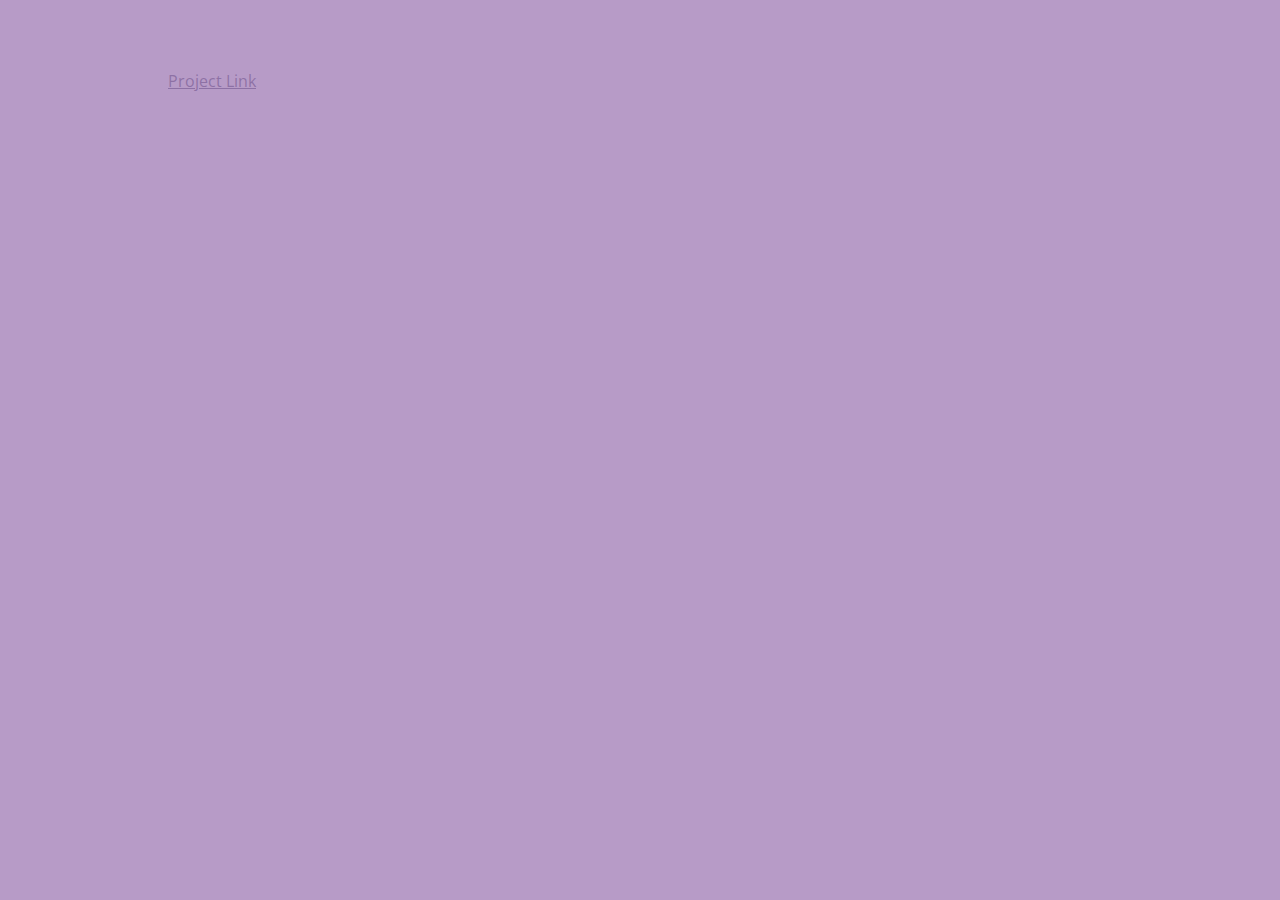
==== projects/info.html @ 6ede0c58 "i9" ====
<html lang="en"><head>
    <meta charset="utf-8">
    <meta content="width=device-width, initial-scale=1.0" name="viewport">
  
    <title> Sentiment Analysis</title>
    <meta content="" name="descriptison">
    <meta content="" name="keywords">
  
    <!-- Favicons -->
    <link href="../assets/img/favicon.png" rel="icon">
    <link href="../assets/img/apple-touch-icon.png" rel="apple-touch-icon">
  
    <!-- Google Fonts -->
    <link href="https://fonts.googleapis.com/css?family=Open+Sans:300,300i,400,400i,600,600i,700,700i|Raleway:300,300i,400,400i,500,500i,600,600i,700,700i|Poppins:300,300i,400,400i,500,500i,600,600i,700,700i" rel="stylesheet">
  
    <!-- Vendor CSS Files -->
    <link href="../assets/vendor/bootstrap/css/bootstrap.min.css" rel="stylesheet">
    <link href="../assets/vendor/icofont/icofont.min.css" rel="stylesheet">
    <link href="../assets/vendor/remixicon/remixicon.css" rel="stylesheet">
    <link href="../assets/vendor/owl.carousel/assets/owl.carousel.min.css" rel="stylesheet">
    <link href="../assets/vendor/boxicons/css/boxicons.min.css" rel="stylesheet">
    <link href="../assets/vendor/venobox/venobox.css" rel="stylesheet">
  
    <!-- Template Main CSS File -->
    <link href="../assets/css/style.css" rel="stylesheet">
  
    <!-- =======================================================
    * Template Name: Personal - v2.2.0
    * Template URL: https://bootstrapmade.com/personal-free-resume-bootstrap-template/
    * Author: BootstrapMade.com
    * License: https://bootstrapmade.com/license/
    ======================================================== -->
  </head>
  
  <body data-gr-c-s-loaded="true">
  
  <!-- ======= Portfolio Details ======= -->
    <main id="main">
      <div id="portfolio-details" class="portfolio-details">
        <div class="container">
  
          <div class="row">
  
            <div class="col-lg-12 portfolio-info">
              <br>
              <h2 style="color:#040030"></h2>
              <ul><li><strong>Project URL</strong>: <a href="https://drive.google.com/file/d/1HwLTZ9zT6sg2U7_vTN4UHDhPZbZuBqDM/view?usp=sharing" target="_blank">Project Link</a></li>
                <!-- <li><strong>Github URL</strong>: <a href="" target="_blank">Project Link</a></li> -->
              </ul>
  
                <p>
                    Build an app for addressing challenges faced by incoming master's students during the application process.
                </p>
        
                
            </div>
  
          </div>
  
        </div>
      </div><!-- End Portfolio Details -->
    </main><!-- End #main -->
  
   <!-- Vendor JS Files -->
    <script async="" src="//www.google-analytics.com/analytics.js"></script><script src="assets/vendor/jquery/jquery.min.js"></script>
    <script src="../assets/vendor/bootstrap/js/bootstrap.bundle.min.js"></script>
    <script src="../assets/vendor/jquery.easing/jquery.easing.min.js"></script>
    <script src="../assets/vendor/php-email-form/validate.js"></script>
    <script src="../assets/vendor/waypoints/jquery.waypoints.min.js"></script>
    <script src="../assets/vendor/counterup/counterup.min.js"></script>
    <script src="../assets/vendor/owl.carousel/owl.carousel.min.js"></script>
    <script src="../assets/vendor/isotope-layout/isotope.pkgd.min.js"></script>
    <script src="../assets/vendor/venobox/venobox.min.js"></script>
  
    <!-- Template Main JS File -->
    <script src="../assets/js/main.js"></script>
  
    <script>if( window.self == window.top ) { (function(i,s,o,g,r,a,m){i['GoogleAnalyticsObject']=r;i[r]=i[r]||function(){ (i[r].q=i[r].q||[]).push(arguments)},i[r].l=1*new Date();a=s.createElement(o), m=s.getElementsByTagName(o)[0];a.async=1;a.src=g;m.parentNode.insertBefore(a,m) })(window,document,'script','//www.google-analytics.com/analytics.js','ga'); ga('create', 'UA-55234356-4', 'auto'); ga('send', 'pageview'); } </script>
  
  </body>
  </html>
---- assets/css/style.css ----
/*--------------------------------------------------------------
# General
--------------------------------------------------------------*/

body {
  font-family: "Open Sans", sans-serif;
  color: #ffffff;
  position: relative;
  background: transparent;
}
body::before {
  content: "";
  position: fixed;
  /* background: #a987bcd5 !important; */
  background-color: #a987bcd5;
  background-size: cover;
  background-repeat: no-repeat;
  left: 0;
  right: 0;
  top: 0;
  height: 100vh;
}

#portfolio-details .container {
  background-color: transparent;
}

.body-with-background::before {
  
  background-image: url("../img/background/dbp.png");
}


@media (min-width: 1024px) {
  body::before {
    background-attachment: fixed;
  }
}

a {
  color: #040030;

}

a:hover {
  color: #040030;
  text-decoration: none;
}

h1, h2, h3, h4, h5, h6 {
  font-family: "Raleway", sans-serif;
}



/*--------------------------------------------------------------
# Header
--------------------------------------------------------------*/
.container {
  background-color: #a987bcd5;
  padding: 20px;
}

.maps {
  width: 100%;
}

#header {
  transition: ease-in-out 0s;
  position: relative;
  height: 100vh;
  display: flex;
  align-items: center;
  z-index: 997;
  overflow-y: auto;
}

#header * {
  transition: ease-in-out 0s;
}

#header h1 {
  font-size: 48px;
  margin-top: 0px;
  padding: 0;
  line-height: 1;
  font-weight: 700;
  font-family: "Poppins", sans-serif;
}

#header h1 a, #header h1 a:hover {
  color: #dee2e6;
  line-height: 1;
  display: inline-block;
}

#header h2 {
  font-size: 24px;
  margin-top: 20px;
  color: #040030;
}

#header h2 span {
  color: #ffc107;
  border-bottom: 2px solid #040030;
  padding-bottom: 6px;
}

#header img {
  padding: 0;
  margin: 0;
}

#header .social-links {
  margin-top: 40px;
  display: flex;
}

#header .social-links a {
  font-size: 16px;
  display: flex;
  justify-content: center;
  align-items: center;
  background: rgba(255, 255, 255, 0.1);
  color: #fff;
  line-height: 1;
  margin-right: 8px;
  border-radius: 50%;
  width: 40px;
  height: 40px;
}

#header .social-links a:hover {
  background: #040030;
  transform: scale(1.5);
  transition: 0.2s;
  transition: ease-in-out 0.3s;
}

@media (max-width: 992px) {
  #header h1 {
    font-size: 36px;
  }
  #header h2 {
    font-size: 20px;
    line-height: 30px;
  }
  #header .social-links {
    margin-top: 15px;
  }
  #header .container {
    display: flex;
    flex-direction: column;
    align-items: center;
  }
}

/*--------------------------------------------------------------
# Navigation Menu
--------------------------------------------------------------*/
/* Desktop Navigation */
.nav-menu {
  margin-top: 35px;
}

.nav-menu ul {
  display: flex;
  margin: 0;
  padding: 0;
  list-style: none;
}

.nav-menu li + li {
  margin-left: 30px;
}

.nav-menu a {
  display: block;
  position: relative;
  color: #fff;
  font-size: 19px;
  font-family: "Poppins", sans-serif;
  font-weight: 400;
}

.nav-menu a:before {
  content: "";
  position: absolute;
  width: 0;
  height: 2px;
  bottom: -4px;
  left: 0;
  background-color: #040030;
  visibility: hidden;
  width: 0px;
  transition: all 0.3s ease-in-out 0s;
}

.nav-menu a:hover:before, .nav-menu li:hover > a:before, .nav-menu .active > a:before {
  visibility: visible;
  width: 25px;
}

.nav-menu a:hover, .nav-menu .active > a, .nav-menu li:hover > a {
  color: #040030;
  text-decoration: none;
}

/* Mobile Navigation */
.mobile-nav-toggle {
  position: fixed;
  right: 15px;
  top: 15px;
  z-index: 9998;
  border: 0;
  background: none;
  font-size: 24px;
  transition: all 0.4s;
  outline: none !important;
  line-height: 1;
  cursor: pointer;
  text-align: right;
}

.mobile-nav-toggle i {
  color: #fff;
}

.mobile-nav {
  position: fixed;
  top: 55px;
  right: 15px;
  bottom: 15px;
  left: 15px;
  z-index: 9999;
  overflow-y: auto;
  background: rgba(0, 0, 0, 0.7);
  transition: ease-in-out 0s;
  opacity: 0;
  visibility: hidden;
  border-radius: 10px;
  padding: 10px 0;
  border: 2px solid rgba(255, 255, 255, 0.12);
}

.mobile-nav * {
  margin: 0;
  padding: 0;
  list-style: none;
}

.mobile-nav a {
  display: block;
  position: relative;
  color: #fff;
  padding: 10px 20px;
  font-weight: 500;
  outline: none;
}

.mobile-nav a:hover, .mobile-nav .active > a, .mobile-nav li:hover > a {
  color: #1c7d32;
  text-decoration: none;
}

.mobile-nav-overly {
  width: 100%;
  height: 100%;
  z-index: 9997;
  top: 0;
  left: 0;
  position: fixed;
  background: rgba(9, 9, 9, 0.6);
  overflow: hidden;
  display: none;
  transition: ease-in-out 0s;
}

.mobile-nav-active {
  overflow: hidden;
}

.mobile-nav-active .mobile-nav {
  opacity: 1;
  visibility: visible;
}

.mobile-nav-active .mobile-nav-toggle i {
  color: #fff;
}

/* Header Top */
#header.header-top {
  height: 90px;
  position: fixed;
  left: 0;
  top: 0;
  right: 0;
  background: #57505002;
}

#header.header-top .social-links, #header.header-top h2 {
  display: none;
}

#header.header-top h1 {
  margin-right: auto;
  font-size: 36px;
}

#header.header-top .container {
  display: flex;
  align-items: center;
}

#header.header-top .nav-menu {
  margin: 0;
}

@media (max-width: 768px) {
  #header.header-top {
    height: 60px;
  }
  #header.header-top h1 {
    font-size: 26px;
  }
}

/*--------------------------------------------------------------
# Sections General
--------------------------------------------------------------*/
section {
  overflow: hidden;
  position: absolute;
  width: 100%;
  top: 140px;
  bottom: 100%;
  opacity: 0;
  z-index: 2;
}

section.section-show {
  top: 70px;
  bottom: auto;
  opacity: 1;
  padding-bottom: 0px;
}

section .container {
  /* background: rgba(0, 0, 0, 0); */
  padding: 30px;
}

@media (max-width: 768px) {
  section {
    top: 120px;
  }
  section.section-show {
    top: 80px;
  }
}

.section-title h2 {
  font-size: 14px;
  font-weight: 500;
  padding: 0;
  line-height: 1px;
  margin: 0 0 20px 0;
  letter-spacing: 2px;
  text-transform: uppercase;
  color: #dee2e6;
  font-family: "Poppins", sans-serif;
}

.section-title h2::after {
  content: "";
  width: 120px;
  height: 1px;
  display: inline-block;
  background: #dee2e6;
  margin: 4px 10px;
}

.section-title p {
  margin: 0;
  margin: -15px 0 15px 0;
  font-size: 36px;
  font-weight: 700;
  text-transform: uppercase;
  font-family: "Poppins", sans-serif;
  color: #fff;
}

/*--------------------------------------------------------------
# About
--------------------------------------------------------------*/
.about-me .content h3 {
  font-weight: 700;
  font-size: 26px;
  color: #1c7d32;
}

.about-me .content ul {
  list-style: none;
  padding: 0;
}

.about-me .content ul li {
  padding-bottom: 10px;
}

.about-me .content ul i {
  font-size: 20px;
  padding-right: 2px;
  color: #1c7d32;
}

.about-me .content p:last-child {
  margin-bottom: 0;
}

/*--------------------------------------------------------------
# Counts
--------------------------------------------------------------*/
.counts {
  padding: 70px 0 60px;
}

.counts .count-box {
  padding: 30px 30px 25px 30px;
  width: 100%;
  position: relative;
  text-align: center;
  background: rgba(255, 255, 255, 0.08);
}

.counts .count-box i {
  position: absolute;
  top: -25px;
  left: 50%;
  transform: translateX(-50%);
  font-size: 24px;
  background: rgba(255, 255, 255, 0.1);
  padding: 12px;
  color: #1c7d32;
  border-radius: 50px;
}

.counts .count-box span {
  font-size: 36px;
  display: block;
  font-weight: 600;
  color: #fff;
}

.counts .count-box p {
  padding: 0;
  margin: 0;
  font-family: "Raleway", sans-serif;
  font-size: 14px;
}

/*--------------------------------------------------------------
# Skills
--------------------------------------------------------------*/
.skills .progress {
  height: 50px;
  display: block;
  background: none;
}

.skills .progress .skill {
  padding: 0;
  margin: 0 0 6px 0;
  text-transform: uppercase;
  display: block;
  font-weight: 600;
  font-family: "Poppins", sans-serif;
  color: #fff;
}

.skills .progress .skill .val {
  float: right;
  font-style: normal;
}

.skills .progress-bar-wrap {
  background: rgba(255, 255, 255, 0.15);
}

.skills .progress-bar {
  width: 1px;
  height: 10px;
  transition: .9s;
  background-color: #1c7d32;
}

/*--------------------------------------------------------------
# Interests
--------------------------------------------------------------*/
.interests .icon-box {
  display: flex;
  align-items: center;
  padding: 20px;
  background: #723d64c9;
}


.interests .icon-box i {
  font-size: 32px;
  padding-right: 10px;
  line-height: 1;
}

.interests .icon-box h3 {
  font-weight: 700;
  margin: 0;
  padding: 0;
  line-height: 1;
  font-size: 16px;
  color: #fff;
}

.interests .icon-box:hover {
  background: #773264;
  transform: scale(1.1);
  transition: 0.3s;
}

/*--------------------------------------------------------------
# Testimonials
--------------------------------------------------------------*/
.testimonials .testimonial-item {
  box-sizing: content-box;
  min-height: 320px;
}

.testimonials .testimonial-item .testimonial-img {
  width: 90px;
  border-radius: 50%;
  margin: -40px 0 0 40px;
  position: relative;
  z-index: 2;
  border: 6px solid rgba(255, 255, 255, 0.12);
}

.testimonials .testimonial-item h3 {
  font-size: 18px;
  font-weight: bold;
  margin: 10px 0 5px 45px;
  color: #fff;
}

.testimonials .testimonial-item h4 {
  font-size: 14px;
  color: #999;
  margin: 0 0 0 45px;
}

.testimonials .testimonial-item .quote-icon-left, .testimonials .testimonial-item .quote-icon-right {
  color: rgba(255, 255, 255, 0.25);
  font-size: 26px;
}

.testimonials .testimonial-item .quote-icon-left {
  display: inline-block;
  left: -5px;
  position: relative;
}

.testimonials .testimonial-item .quote-icon-right {
  display: inline-block;
  right: -5px;
  position: relative;
  top: 10px;
}

.testimonials .testimonial-item p {
  font-style: italic;
  margin: 0 15px 0 15px;
  padding: 20px 20px 60px 20px;
  background: rgba(255, 255, 255, 0.1);
  position: relative;
  border-radius: 6px;
  position: relative;
  z-index: 1;
}

.testimonials .owl-nav, .testimonials .owl-dots {
  margin-top: 5px;
  text-align: center;
}

.testimonials .owl-dot {
  display: inline-block;
  margin: 0 5px;
  width: 12px;
  height: 12px;
  border-radius: 50%;
  background-color: rgba(255, 255, 255, 0.3) !important;
}

.testimonials .owl-dot.active {
  background-color: #1c7d32 !important;
}

@media (max-width: 767px) {
  .testimonials {
    margin: 30px 10px;
  }
}

/*--------------------------------------------------------------
# Resume
--------------------------------------------------------------*/
.resume .resume-title {
  font-size: 26px;
  font-weight: 700;
  margin-top: 20px;
  margin-bottom: 20px;
  color: #fff;
}

.resume .resume-item {
  padding: 0 0 20px 20px;
  margin-top: -2px;
  border-left: 2px solid rgba(255, 255, 255, 0.2);
  position: relative;
}

.resume .resume-item h4 {
  line-height: 18px;
  font-size: 18px;
  font-weight: 600;
  text-transform: uppercase;
  font-family: "Poppins", sans-serif;
  color: #1c7d32;
  margin-bottom: 10px;
}

.resume .resume-item h5 {
  font-size: 16px;
  background: rgba(255, 255, 255, 0.15);
  padding: 5px 15px;
  display: inline-block;
  font-weight: 600;
  margin-bottom: 10px;
}

.resume .resume-item ul {
  padding-left: 20px;
}

.resume .resume-item ul li {
  padding-bottom: 10px;
}

.resume .resume-item:last-child {
  padding-bottom: 0;
}

.resume .resume-item::before {
  content: "";
  position: absolute;
  width: 16px;
  height: 16px;
  border-radius: 50px;
  left: -9px;
  top: 0;
  background: #9e7f25;
  border: 2px solid #9e7f25;
}

/*--------------------------------------------------------------
# Services
--------------------------------------------------------------*/
.services .icon-box {
  text-align: center;
  background: #723d64c9;
  padding: 40px 40px;
  transition: all ease-in-out 0.3s;
  margin: 10px
}

.services .icon-box .icon {
  margin: 0 auto;
  width: 64px;
  height: 64px;
  background: #1c7d32;
  border-radius: 5px;
  transition: all .3s ease-out 0s;
  display: flex;
  align-items: center;
  justify-content: center;
  margin-bottom: 20px;
  transform-style: preserve-3d;
}

.services .icon-box .icon i {
  color: #fff;
  font-size: 28px;
}

.services .icon-box .icon::before {
  position: absolute;
  content: '';
  left: -8px;
  top: -8px;
  height: 100%;
  width: 100%;
  background: rgba(255, 255, 255, 0.15);
  border-radius: 5px;
  transition: all .3s ease-out 0s;
  transform: translateZ(-1px);
}

.services .icon-box h4 {
  font-weight: 700;
  margin-bottom: 15px;
  font-size: 24px;
}

.services .icon-box h4 a {
  color: #fff;
}

.services .icon-box p {
  line-height: 24px;
  font-size: 14px;
  margin-bottom: 0;
}

.services .icon-box:hover {
  background: #773264;
  border-color: #1c7d32;
  transform: scale(1.1);
  transition: 0.3s;
}

.services .icon-box:hover .icon {
  background: #fff;
}

.services .icon-box:hover .icon i {
  color: #1c7d32;
}

.services .icon-box:hover .icon::before {
  background: #35e888;
}

.services .icon-box:hover h4 a, .services .icon-box:hover p {
  color: #040030;
}

/*--------------------------------------------------------------
# Portfolio
--------------------------------------------------------------*/
.portfolio .portfolio-item {
  margin-bottom: 30px;
}

.portfolio #portfolio-flters {
  padding: 0;
  margin: 0 auto 15px auto;
  list-style: none;
  text-align: center;
  border-radius: 50px;
  padding: 2px 15px;
}

.portfolio #portfolio-flters li {
  cursor: pointer;
  display: inline-block;
  padding: 8px 16px 10px 16px;
  font-size: 14px;
  font-weight: 600;
  line-height: 1;
  text-transform: uppercase;
  color: #fff;
  background: rgba(255, 255, 255, 0.1);
  margin: 0 3px 10px 3px;
  transition: all 0.3s ease-in-out;
  border-radius: 4px;
}

.portfolio #portfolio-flters li:hover, .portfolio #portfolio-flters li.filter-active {
  background: #1c7d32;
}

.portfolio #portfolio-flters li:last-child {
  margin-right: 0;
}

.portfolio .portfolio-wrap {
  transition: 0.3s;
  position: relative;
  overflow: hidden;
  z-index: 1;
  background: rgba(0, 0, 0, 0.6);
}

.portfolio .portfolio-wrap::before {
  content: "";
  background: rgba(0, 0, 0, 0.6);
  position: absolute;
  left: 30px;
  right: 30px;
  top: 30px;
  bottom: 30px;
  transition: all ease-in-out 0.3s;
  z-index: 2;
  opacity: 0;
}

.portfolio .portfolio-wrap .portfolio-info {
  opacity: 0;
  position: absolute;
  top: 0;
  left: 0;
  right: 0;
  bottom: 0;
  text-align: center;
  z-index: 3;
  transition: all ease-in-out 0.3s;
  display: flex;
  flex-direction: column;
  justify-content: center;
  align-items: center;
}

.portfolio .portfolio-wrap .portfolio-info::before {
  display: block;
  content: "";
  width: 48px;
  height: 48px;
  position: absolute;
  top: 35px;
  left: 35px;
  border-top: 3px solid #fff;
  border-left: 3px solid #fff;
  transition: all 0.5s ease 0s;
  z-index: 9994;
}

.portfolio .portfolio-wrap .portfolio-info::after {
  display: block;
  content: "";
  width: 48px;
  height: 48px;
  position: absolute;
  bottom: 35px;
  right: 35px;
  border-bottom: 3px solid #fff;
  border-right: 3px solid #fff;
  transition: all 0.5s ease 0s;
  z-index: 9994;
}

.portfolio .portfolio-wrap .portfolio-info h4 {
  font-size: 20px;
  color: #fff;
  font-weight: 600;
}

.portfolio .portfolio-wrap .portfolio-info p {
  color: #ffffff;
  font-size: 14px;
  text-transform: uppercase;
  padding: 0;
  margin: 0;
}

.portfolio .portfolio-wrap .portfolio-links {
  text-align: center;
  z-index: 4;
}

.portfolio .portfolio-wrap .portfolio-links a {
  color: #fff;
  margin: 0 2px;
  font-size: 28px;
  display: inline-block;
  transition: 0.3s;
}

.portfolio .portfolio-wrap .portfolio-links a:hover {
  color: #63eda3;
}

.portfolio .portfolio-wrap:hover::before {
  top: 0;
  left: 0;
  right: 0;
  bottom: 0;
  opacity: 1;
}

.portfolio .portfolio-wrap:hover .portfolio-info {
  opacity: 1;
}

.portfolio .portfolio-wrap:hover .portfolio-info::before {
  top: 15px;
  left: 15px;
}

.portfolio .portfolio-wrap:hover .portfolio-info::after {
  bottom: 15px;
  right: 15px;
}

/*--------------------------------------------------------------
# Contact
--------------------------------------------------------------*/
.contact .info-box {
  color: #444444;
  padding: 20px;
  width: 100%;
  background: #723d64c9;
}

.contact .info-box i.bx {
  font-size: 24px;
  color: #dee2e6;
  border-radius: 50%;
  padding: 14px;
  float: left;
  background: rgba(255, 255, 255, 0.1);
}

.contact .info-box h3 {
  font-size: 20px;
  color: #040030;
  font-weight: 700;
  margin: 10px 0 8px 68px;
  
}

.contact .info-box p {
  padding: 0;
  color: #fff;
  line-height: 24px;
  font-size: 14px;
  margin: 0 0 0 68px;
}

.contact .info-box .social-links {
  margin: 5px 0 0 68px;
  display: flex;
}

.contact .info-box .social-links a {
  font-size: 18px;
  display: inline-block;
  color: #fff;
  line-height: 1;
  margin-right: 12px;
  transition: 0.3s;
}

.contact .info-box .social-links a:hover {
  color: #040030;
  transform: scale(1.5);
  transition: 0.2s;
  transition: ease-in-out 0.3s;
}

.contact .info-box:hover{
  background: #773264;
  transform: scale(1.1);
  transition: 0.2s;
}

.contact .php-email-form {
  padding: 30px;
  background: rgba(255, 255, 255, 0.08);
}

.contact .php-email-form .validate {
  display: none;
  color: red;
  margin: 0 0 15px 0;
  font-weight: 400;
  font-size: 13px;
}

.contact .php-email-form .error-message {
  display: none;
  background: rgba(255, 255, 255, 0.08);
  background: #ed3c0d;
  text-align: center;
  padding: 15px;
  font-weight: 600;
}

.contact .php-email-form .sent-message {
  display: none;
  background: rgba(255, 255, 255, 0.08);
  background: #1c7d32;
  text-align: center;
  padding: 15px;
  font-weight: 600;
}

.contact .php-email-form .loading {
  display: none;
  background: rgba(255, 255, 255, 0.08);
  text-align: center;
  padding: 15px;
}

.contact .php-email-form .loading:before {
  content: "";
  display: inline-block;
  border-radius: 50%;
  width: 24px;
  height: 24px;
  margin: 0 10px -6px 0;
  border: 3px solid #1c7d32;
  border-top-color: #eee;
  -webkit-animation: animate-loading 1s linear infinite;
  animation: animate-loading 1s linear infinite;
}

.contact .php-email-form input, .contact .php-email-form textarea {
  border-radius: 0;
  box-shadow: none;
  font-size: 14px;
  background: rgba(255, 255, 255, 0.08);
  border: 0;
  transition: 0.3s;
  color: #fff;
}

.contact .php-email-form input:focus, .contact .php-email-form textarea:focus {
  background-color: rgba(255, 255, 255, 0.11);
}

.contact .php-email-form input::-webkit-input-placeholder, .contact .php-email-form textarea::-webkit-input-placeholder {
  color: rgba(255, 255, 255, 0.3);
  opacity: 1;
}

.contact .php-email-form input::-moz-placeholder, .contact .php-email-form textarea::-moz-placeholder {
  color: rgba(255, 255, 255, 0.3);
  opacity: 1;
}

.contact .php-email-form input:-ms-input-placeholder, .contact .php-email-form textarea:-ms-input-placeholder {
  color: rgba(255, 255, 255, 0.3);
  opacity: 1;
}

.contact .php-email-form input::-ms-input-placeholder, .contact .php-email-form textarea::-ms-input-placeholder {
  color: rgba(255, 255, 255, 0.3);
  opacity: 1;
}

.contact .php-email-form input::placeholder, .contact .php-email-form textarea::placeholder {
  color: rgba(255, 255, 255, 0.3);
  opacity: 1;
}

.contact .php-email-form input {
  padding: 20px 15px;
}

.contact .php-email-form textarea {
  padding: 12px 15px;
}

.contact .php-email-form button[type="submit"] {
  background: #1c7d32;
  border: 0;
  padding: 10px 30px;
  color: #fff;
  transition: 0.4s;
  border-radius: 4px;
}

.contact .php-email-form button[type="submit"]:hover {
  background: #15bb62;
}

@-webkit-keyframes animate-loading {
  0% {
    transform: rotate(0deg);
  }
  100% {
    transform: rotate(360deg);
  }
}

@keyframes animate-loading {
  0% {
    transform: rotate(0deg);
  }
  100% {
    transform: rotate(360deg);
  }
}

/*--------------------------------------------------------------
# Credits
--------------------------------------------------------------*/
.credits {
  position: fixed;
  right: 15px;
  bottom: 15px;
  font-size: 13px;
  color: #fff;
  z-index: 1;
}

.credits a {
  color: #1c7d32;
  transition: 0.3s;
}

.credits a:hover {
  color: #fff;
}

@media (max-width: 992px) {
  .credits {
    left: 50%;
    right: 0;
    transform: translateX(-50%);
  }
}
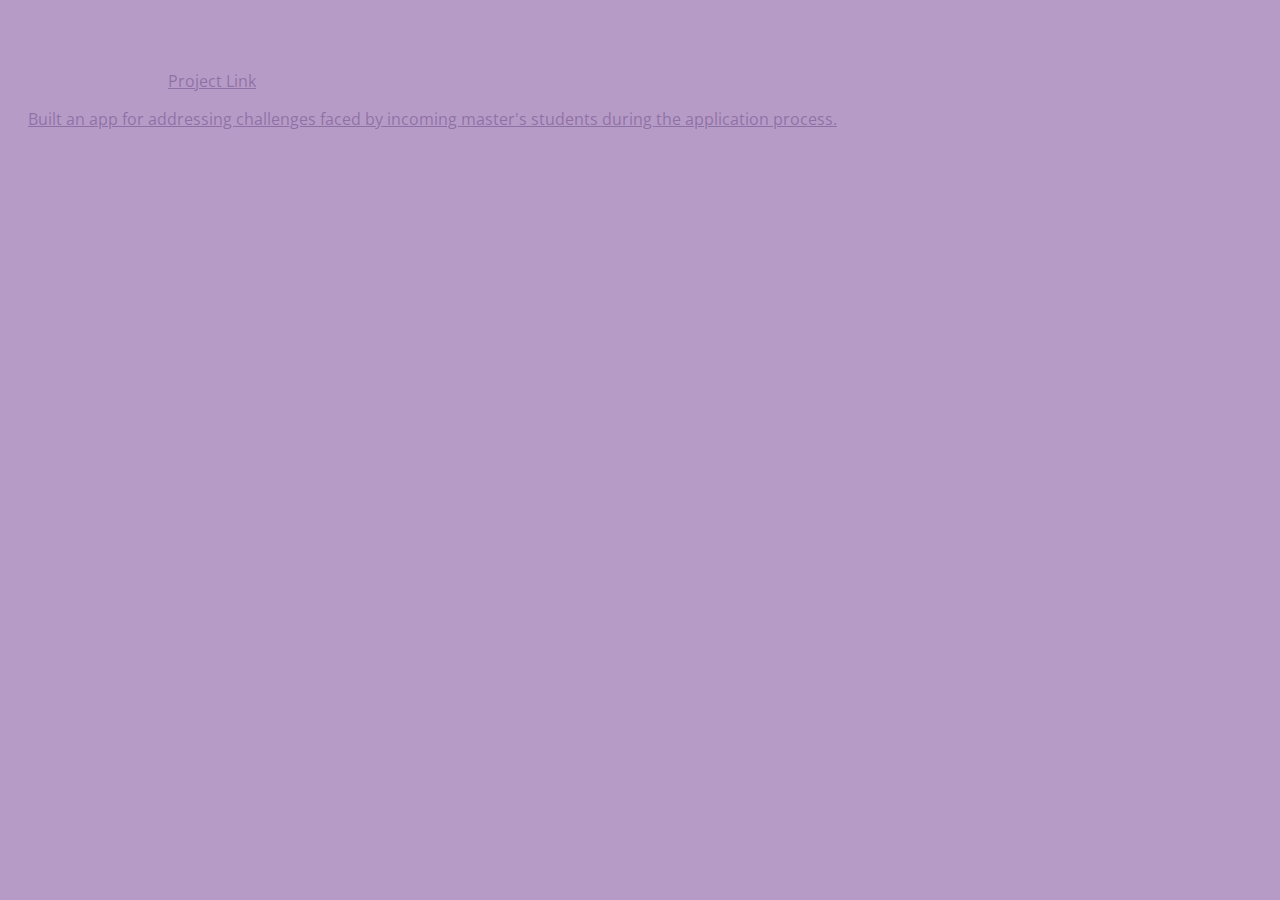
==== commit d3afb99f: "i11" ====
--- a/projects/info.html
+++ b/projects/info.html
@@ -44,12 +44,12 @@
             <div class="col-lg-12 portfolio-info">
               <br>
               <h2 style="color:#040030"></h2>
-              <ul><li><strong>Project URL</strong>: <a href="https://drive.google.com/file/d/1HwLTZ9zT6sg2U7_vTN4UHDhPZbZuBqDM/view?usp=sharing" target="_blank">Project Link</a></li>
+              <ul><li><strong>Project URL</strong>: <a href="https://drive.google.com/file/d/1HwLTZ9zT6sg2U7_vTN4UHDhPZbZuBqDM/view?usp=sharing" target="_blank">Project Link</a><a href="https://www.figma.com/proto/pHfUJm7c6B6izi9uFsZELV/Figma-basics?type=design&node-id=602-37&t=vTXcCq1ldzjeVELl-0&scaling=scale-down&page-id=1669%3A162202&starting-point-node-id=667%3A331" target"</li>
                 <!-- <li><strong>Github URL</strong>: <a href="" target="_blank">Project Link</a></li> -->
               </ul>
   
                 <p>
-                    Build an app for addressing challenges faced by incoming master's students during the application process.
+                    Built an app for addressing challenges faced by incoming master's students during the application process.
                 </p>
         
                 
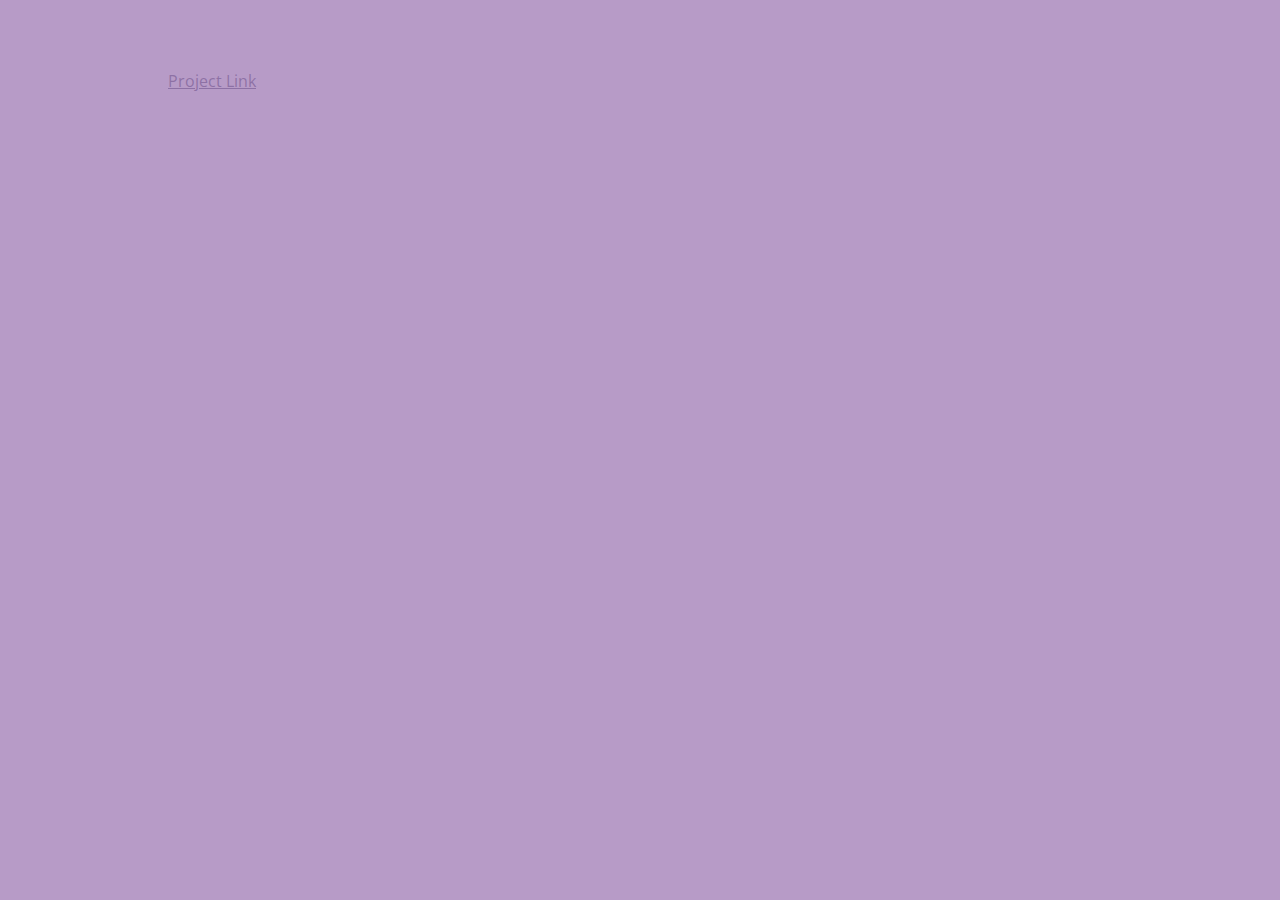
==== commit 270b2045: "i11" ====
--- a/projects/info.html
+++ b/projects/info.html
@@ -44,7 +44,7 @@
             <div class="col-lg-12 portfolio-info">
               <br>
               <h2 style="color:#040030"></h2>
-              <ul><li><strong>Project URL</strong>: <a href="https://drive.google.com/file/d/1HwLTZ9zT6sg2U7_vTN4UHDhPZbZuBqDM/view?usp=sharing" target="_blank">Project Link</a><a href="https://www.figma.com/proto/pHfUJm7c6B6izi9uFsZELV/Figma-basics?type=design&node-id=602-37&t=vTXcCq1ldzjeVELl-0&scaling=scale-down&page-id=1669%3A162202&starting-point-node-id=667%3A331" target"</li>
+              <ul><li><strong>Project URL</strong>: <a href="https://drive.google.com/file/d/1HwLTZ9zT6sg2U7_vTN4UHDhPZbZuBqDM/view?usp=sharing" target="_blank">Project Link</a><a href="https://www.figma.com/proto/pHfUJm7c6B6izi9uFsZELV/Figma-basics?type=design&node-id=602-37&t=vTXcCq1ldzjeVELl-0&scaling=scale-down&page-id=1669%3A162202&starting-point-node-id=667%3A331" ></a>target</li>
                 <!-- <li><strong>Github URL</strong>: <a href="" target="_blank">Project Link</a></li> -->
               </ul>
   
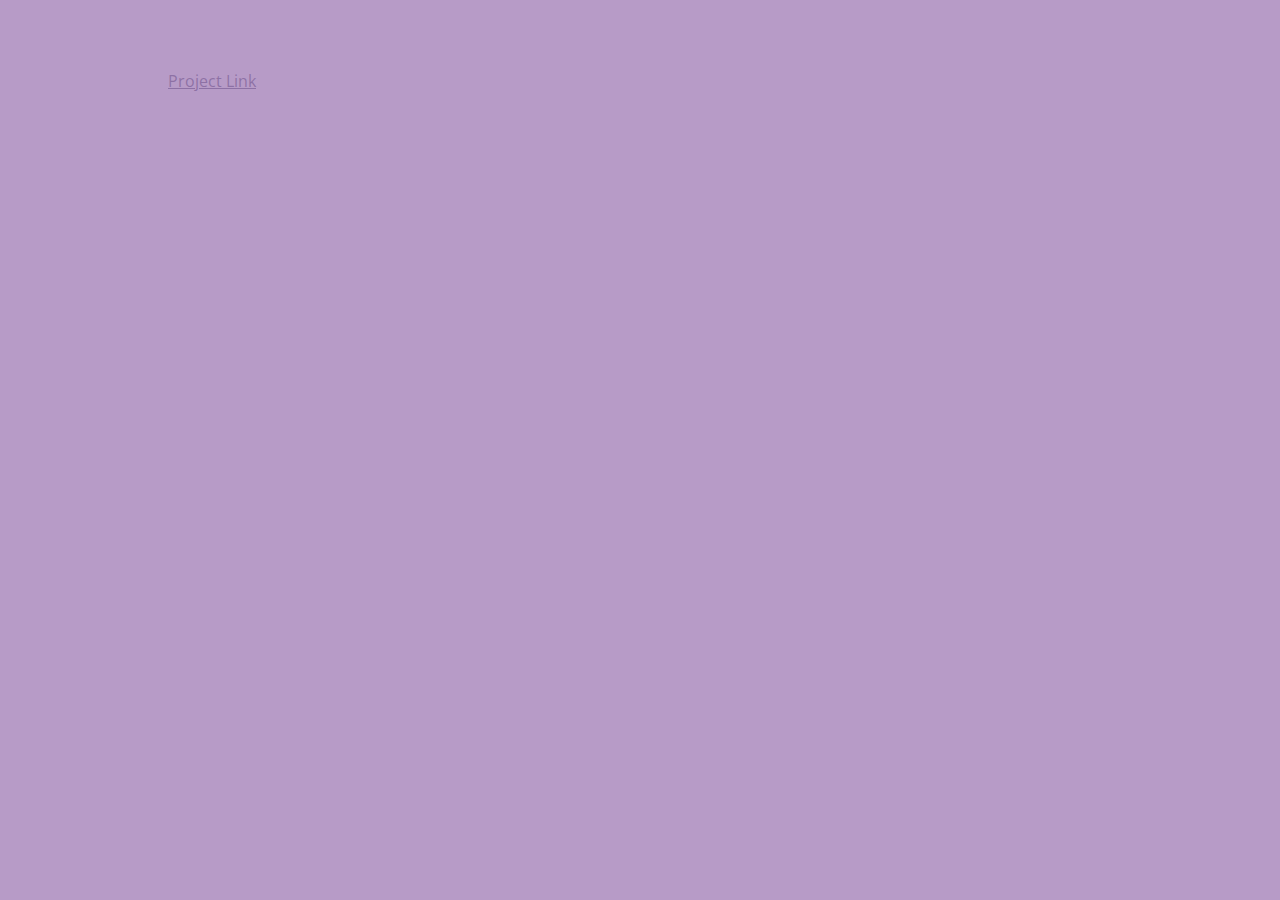
==== commit 7ded7080: "i12" ====
--- a/projects/info.html
+++ b/projects/info.html
@@ -44,7 +44,8 @@
             <div class="col-lg-12 portfolio-info">
               <br>
               <h2 style="color:#040030"></h2>
-              <ul><li><strong>Project URL</strong>: <a href="https://drive.google.com/file/d/1HwLTZ9zT6sg2U7_vTN4UHDhPZbZuBqDM/view?usp=sharing" target="_blank">Project Link</a><a href="https://www.figma.com/proto/pHfUJm7c6B6izi9uFsZELV/Figma-basics?type=design&node-id=602-37&t=vTXcCq1ldzjeVELl-0&scaling=scale-down&page-id=1669%3A162202&starting-point-node-id=667%3A331" ></a>target</li>
+              <ul><li><strong>Project URL</strong>: <a href="https://drive.google.com/file/d/1HwLTZ9zT6sg2U7_vTN4UHDhPZbZuBqDM/view?usp=sharing" target="_blank">
+                Project Link</a><a href="https://www.figma.com/proto/pHfUJm7c6B6izi9uFsZELV/Figma-basics?type=design&node-id=602-37&t=vTXcCq1ldzjeVELl-0&scaling=scale-down&page-id=1669%3A162202&starting-point-node-id=667%3A331" target="blank"></a></li>
                 <!-- <li><strong>Github URL</strong>: <a href="" target="_blank">Project Link</a></li> -->
               </ul>
   
